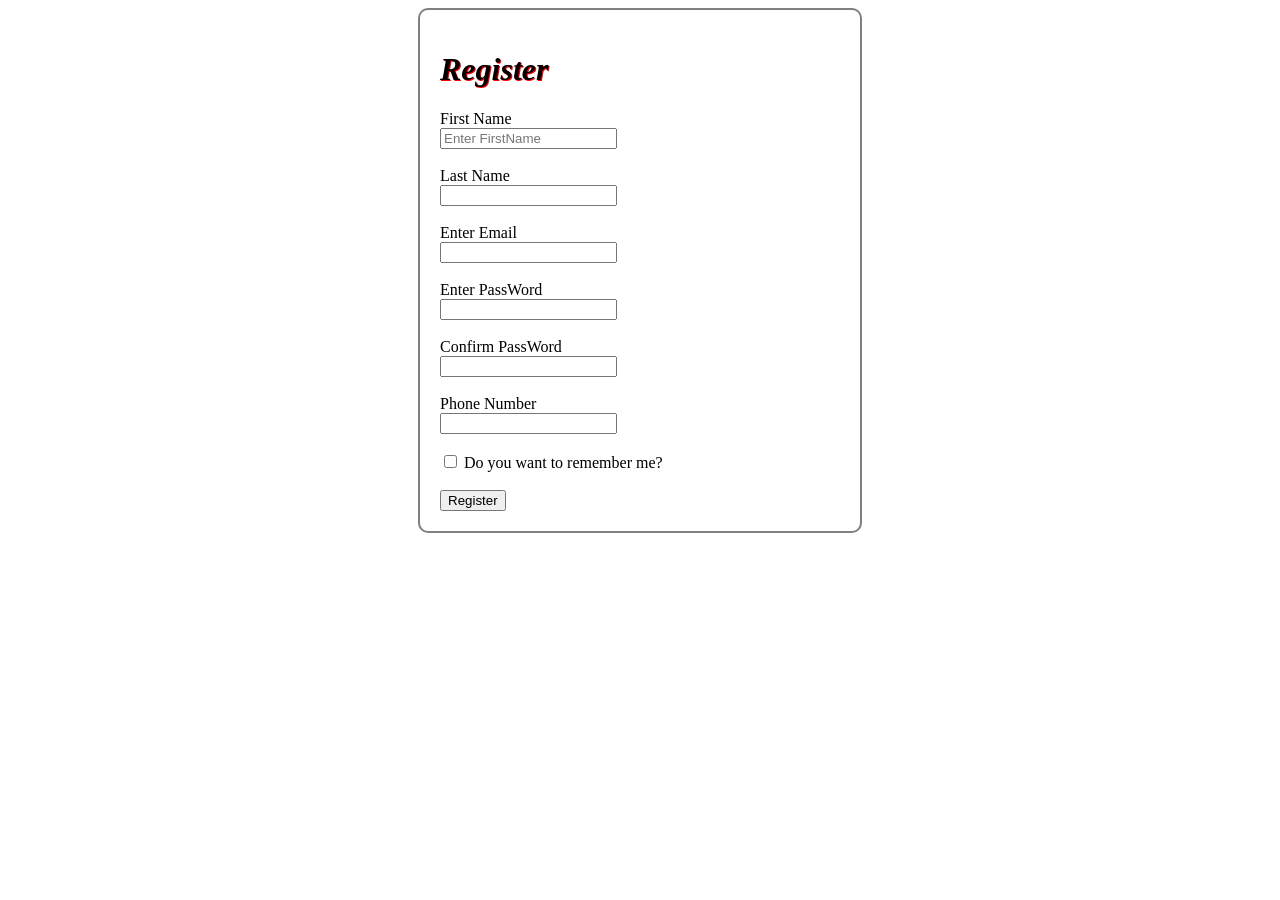
==== index.html @ 1143a805 "Html form" ====
<!doctype html>
<html lang="en">
  <head>
    <meta charset="UTF-8" />
    <meta name="viewport" content="width=device-width, initial-scale=1.0" />
    <title>Document</title>
    <link
      rel="stylesheet"
      href="https://cdn.jsdelivr.net/npm/bootstrap-icons@1.13.2/font/bootstrap-icons.min.css"
    />
  </head>
  <body>
    <form
      action=""
      style="width: 400px; margin: auto; border: 2px solid gray; padding: 20px; border-radius: 10px;"
    >
      <h1 style="text-shadow: 1px 1px red ;"><i>Register</i></h1>

      <label for="">First Name</label><br />
      <input type="text" placeholder="Enter FirstName" name="first_name" id="" /><br /><br />

      <label for="">Last Name</label><br />
      <input type="text" name="last_name" /><br /><br />

      <label for="">Enter Email</label><br />
      <input type="email" name="email" /><br /><br />

      <label for="">Enter PassWord</label><br />
      <input type="password" /><br /><br />

      <label for="">Confirm PassWord</label><br />
      <input type="password" /><br /><br />

      <label for="">Phone Number</label><br />
      <input type="text" /><br /><br />

      <input type="checkbox" name="" id="" />
      <label for="">Do you want to remember me?</label><br /><br />

      <button type="submit">Register</button>
    </form>
  </body>
</html>
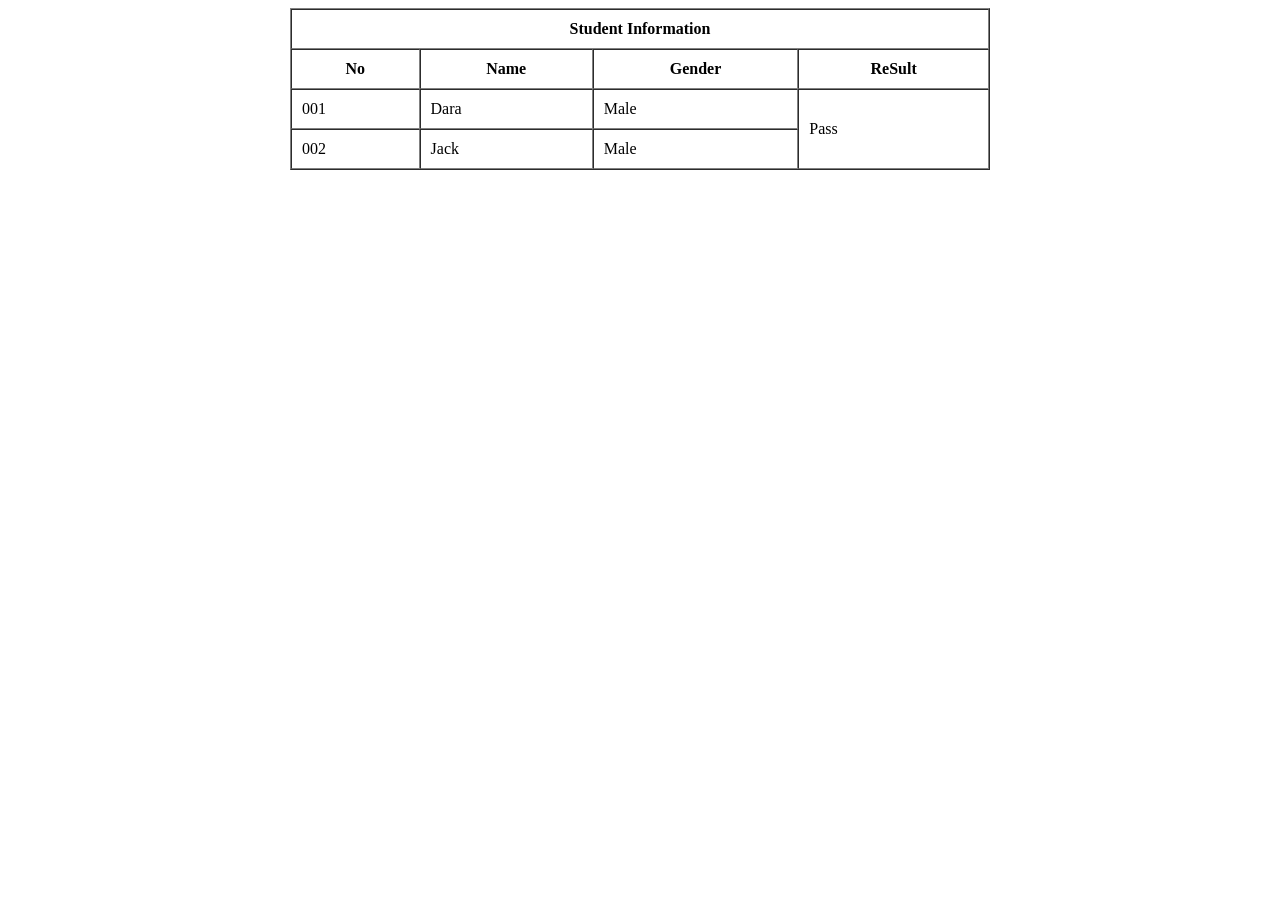
==== commit 03616444: "Push Table" ====
--- a/index.html
+++ b/index.html
@@ -3,41 +3,36 @@
   <head>
     <meta charset="UTF-8" />
     <meta name="viewport" content="width=device-width, initial-scale=1.0" />
-    <title>Document</title>
-    <link
-      rel="stylesheet"
-      href="https://cdn.jsdelivr.net/npm/bootstrap-icons@1.13.2/font/bootstrap-icons.min.css"
-    />
+    <title>Tanble</title>
   </head>
   <body>
-    <form
-      action=""
-      style="width: 400px; margin: auto; border: 2px solid gray; padding: 20px; border-radius: 10px;"
+    <table
+      border="1"
+      width="700px"
+      align="center"
+      cellpadding="10px"
+      cellspacing="0"
     >
-      <h1 style="text-shadow: 1px 1px red ;"><i>Register</i></h1>
-
-      <label for="">First Name</label><br />
-      <input type="text" placeholder="Enter FirstName" name="first_name" id="" /><br /><br />
-
-      <label for="">Last Name</label><br />
-      <input type="text" name="last_name" /><br /><br />
-
-      <label for="">Enter Email</label><br />
-      <input type="email" name="email" /><br /><br />
-
-      <label for="">Enter PassWord</label><br />
-      <input type="password" /><br /><br />
-
-      <label for="">Confirm PassWord</label><br />
-      <input type="password" /><br /><br />
-
-      <label for="">Phone Number</label><br />
-      <input type="text" /><br /><br />
-
-      <input type="checkbox" name="" id="" />
-      <label for="">Do you want to remember me?</label><br /><br />
-
-      <button type="submit">Register</button>
-    </form>
+      <tr>
+        <th colspan="4">Student Information</th>
+      </tr>
+      <tr>
+        <th>No</th>
+        <th>Name</th>
+        <th>Gender</th>
+        <th>ReSult</th>
+      </tr>
+      <tr>
+        <td>001</td>
+        <td>Dara</td>
+        <td>Male</td>
+        <td rowspan="2">Pass</td>
+      </tr>
+      <tr>
+        <td>002</td>
+        <td>Jack</td>
+        <td>Male</td>
+      </tr>
+    </table>
   </body>
 </html>
